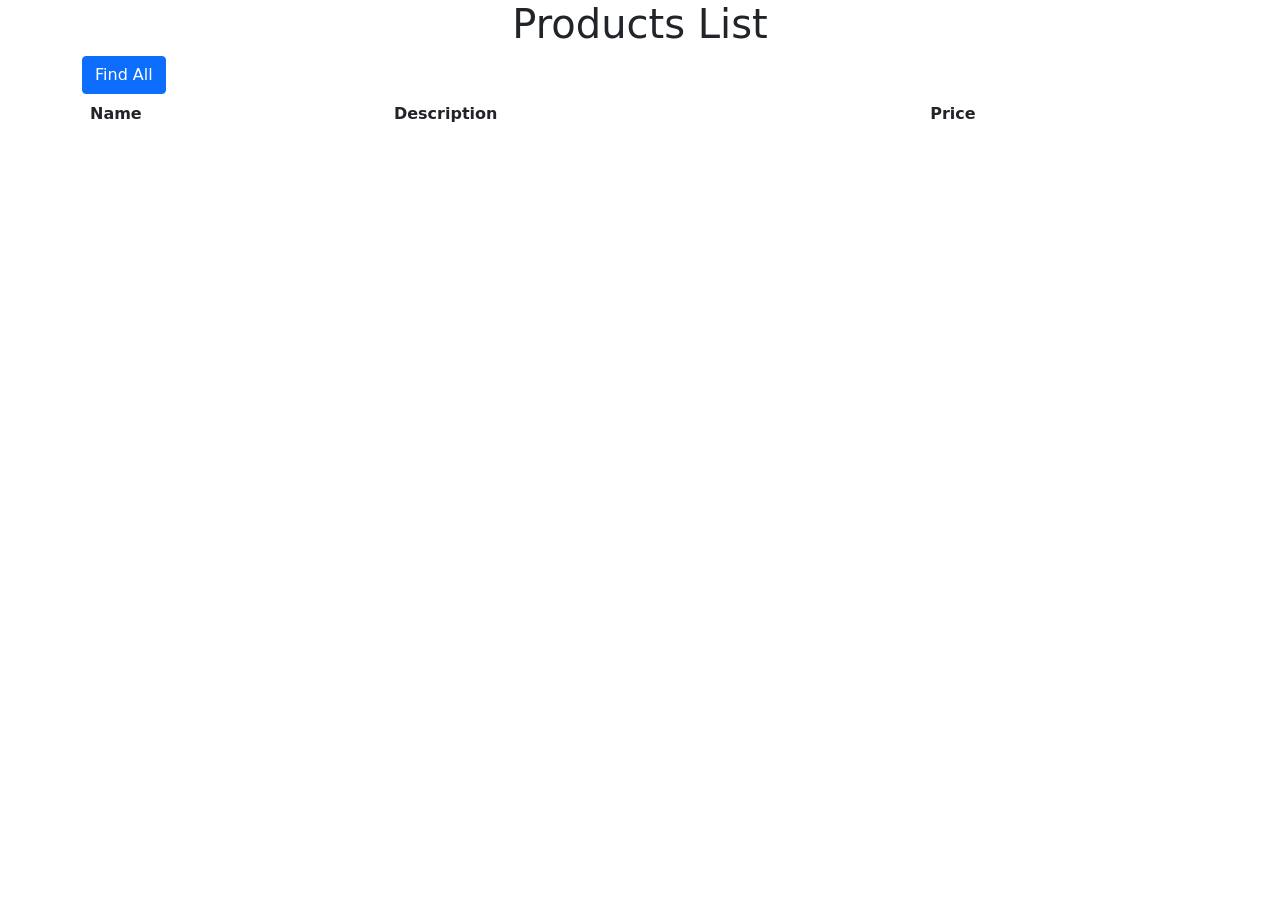
==== index.html @ a8497ce4 "Update Get" ====
<!DOCTYPE html>
<html lang="es">
<head>
    <meta charset="UTF-8">
    <meta http-equiv="X-UA-Compatible" content="IE=edge">
    <meta name="viewport" content="width=device-width, initial-scale=1.0">
    <link rel="stylesheet" href="css/bootstrap.css">
    <title>Spring Boot - Mongo DB</title>
</head>
<body>
    <div class="container">
        <h1 class="text-center">Products List</h1>
    
        <button id="traer" onclick="traerDatos()" class="btn btn-primary">Find All</button>
    
        <div>
        <table class="table table-borderless" id="list-products">
            <thead>
                <tr>
                  <th scope="col">Name</th>
                  <th scope="col">Description</th>
                  <th scope="col">Price</th>
                </tr>
              </thead>
              <tbody>
              </tbody>
        </table>
    </div>

    </div>
    <script src="js/jquery-3.6.0.min.js"></script>
    <script src="js/bootstrap.js"></script>
    <script src="js/requests.js"></script>
    
</body>
</html>
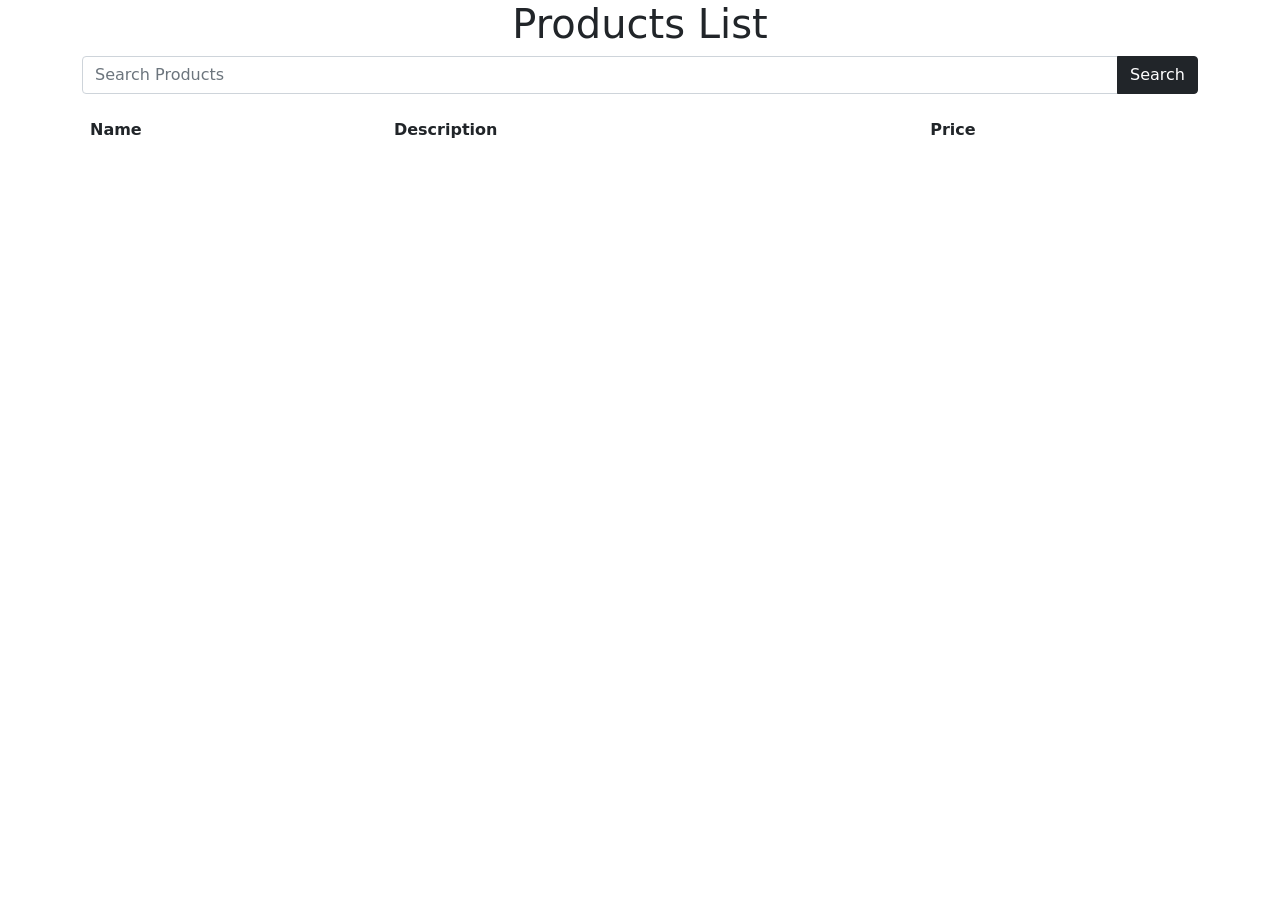
==== commit c65c2515: "Update SearchProducts Search Products by a letter in their name" ====
--- a/index.html
+++ b/index.html
@@ -1,5 +1,6 @@
 <!DOCTYPE html>
 <html lang="es">
+
 <head>
     <meta charset="UTF-8">
     <meta http-equiv="X-UA-Compatible" content="IE=edge">
@@ -7,30 +8,35 @@
     <link rel="stylesheet" href="css/bootstrap.css">
     <title>Spring Boot - Mongo DB</title>
 </head>
+
 <body>
     <div class="container">
         <h1 class="text-center">Products List</h1>
-    
-        <button id="traer" onclick="traerDatos()" class="btn btn-primary">Find All</button>
-    
+
+        <div class="input-group mb-3">
+            <input id="search-products" type="text" class="form-control" placeholder="Search Products" aria-label="Recipient's username" aria-describedby="button-addon2">
+            <button class="btn btn-dark" type="button" id="button-addon2" onclick="searchProducts()">Search</button>
+          </div>
+        
         <div>
-        <table class="table table-borderless" id="list-products">
-            <thead>
-                <tr>
-                  <th scope="col">Name</th>
-                  <th scope="col">Description</th>
-                  <th scope="col">Price</th>
-                </tr>
-              </thead>
-              <tbody>
-              </tbody>
-        </table>
-    </div>
+            <table class="table table-borderless" id="list-products">
+                <thead>
+                    <tr>
+                        <th scope="col">Name</th>
+                        <th scope="col">Description</th>
+                        <th scope="col">Price</th>
+                    </tr>
+                </thead>
+                <tbody>
+                </tbody>
+            </table>
+        </div>
 
     </div>
     <script src="js/jquery-3.6.0.min.js"></script>
     <script src="js/bootstrap.js"></script>
     <script src="js/requests.js"></script>
-    
+
 </body>
+
 </html>
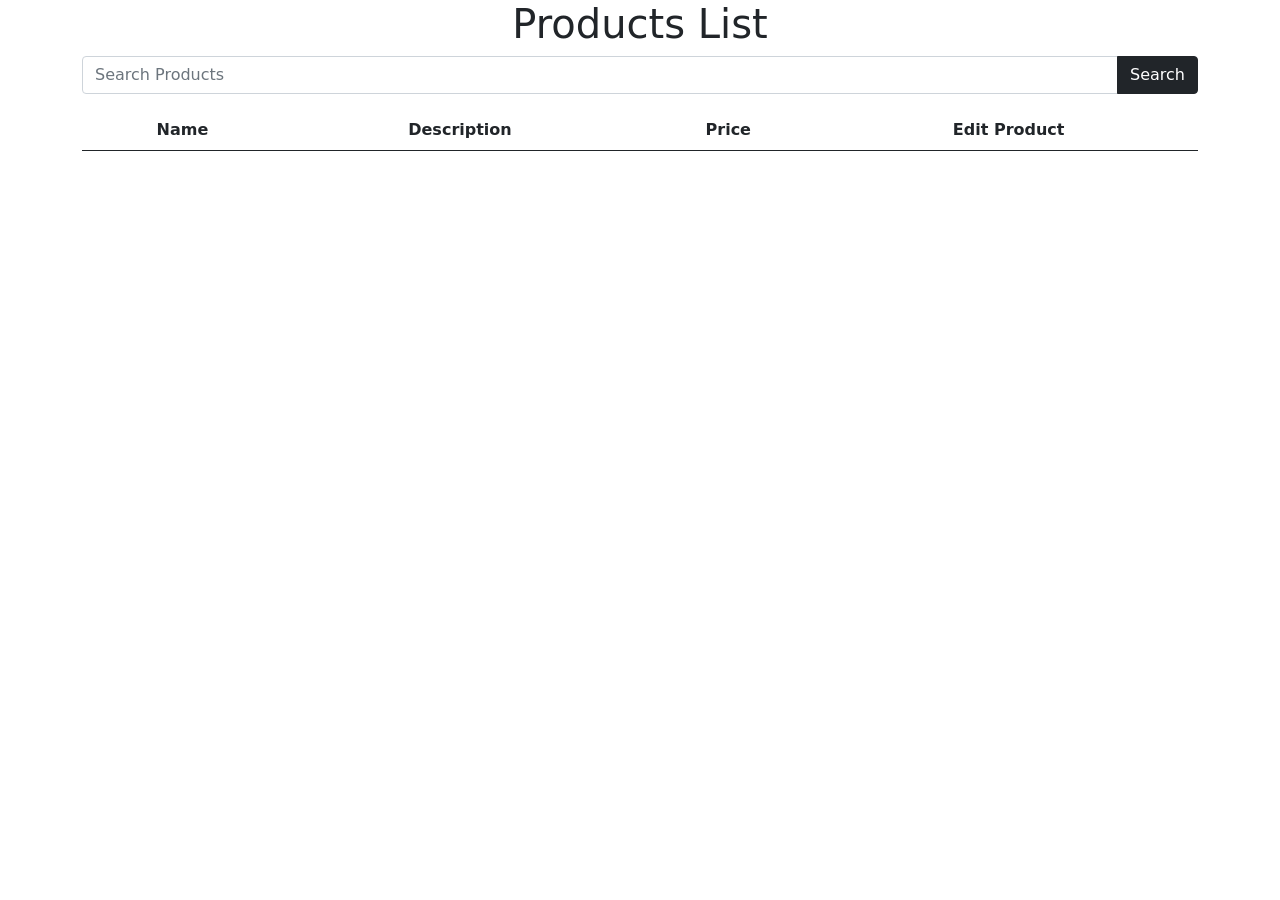
==== commit 04a44506: "Update Search" ====
--- a/index.html
+++ b/index.html
@@ -19,12 +19,13 @@
           </div>
         
         <div>
-            <table class="table table-borderless" id="list-products">
+            <table class="table text-center table-striped" id="list-products">
                 <thead>
                     <tr>
                         <th scope="col">Name</th>
                         <th scope="col">Description</th>
                         <th scope="col">Price</th>
+                        <th scope="col">Edit Product</th>
                     </tr>
                 </thead>
                 <tbody>
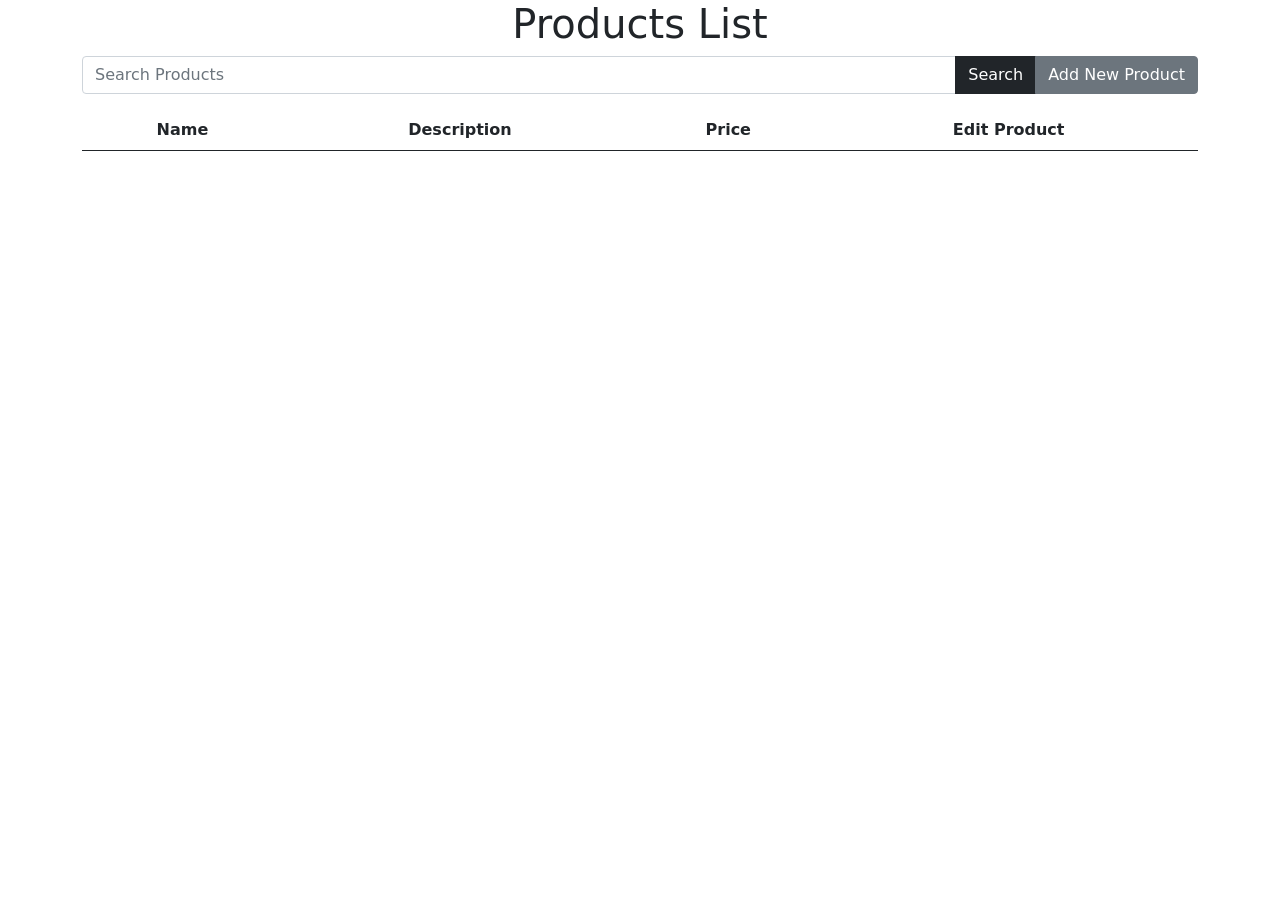
==== commit bd45cc9a: "Update Front" ====
--- a/index.html
+++ b/index.html
@@ -16,7 +16,8 @@
         <div class="input-group mb-3">
             <input id="search-products" type="text" class="form-control" placeholder="Search Products" aria-label="Recipient's username" aria-describedby="button-addon2">
             <button class="btn btn-dark" type="button" id="button-addon2" onclick="searchProducts()">Search</button>
-          </div>
+            <a class="btn btn-secondary" type="button" id="button-addon2" href="addProduct.html">Add New Product</a>
+        </div>
         
         <div>
             <table class="table text-center table-striped" id="list-products">
@@ -34,10 +35,10 @@
         </div>
 
     </div>
+    
     <script src="js/jquery-3.6.0.min.js"></script>
     <script src="js/bootstrap.js"></script>
     <script src="js/requests.js"></script>
 
 </body>
-
 </html>
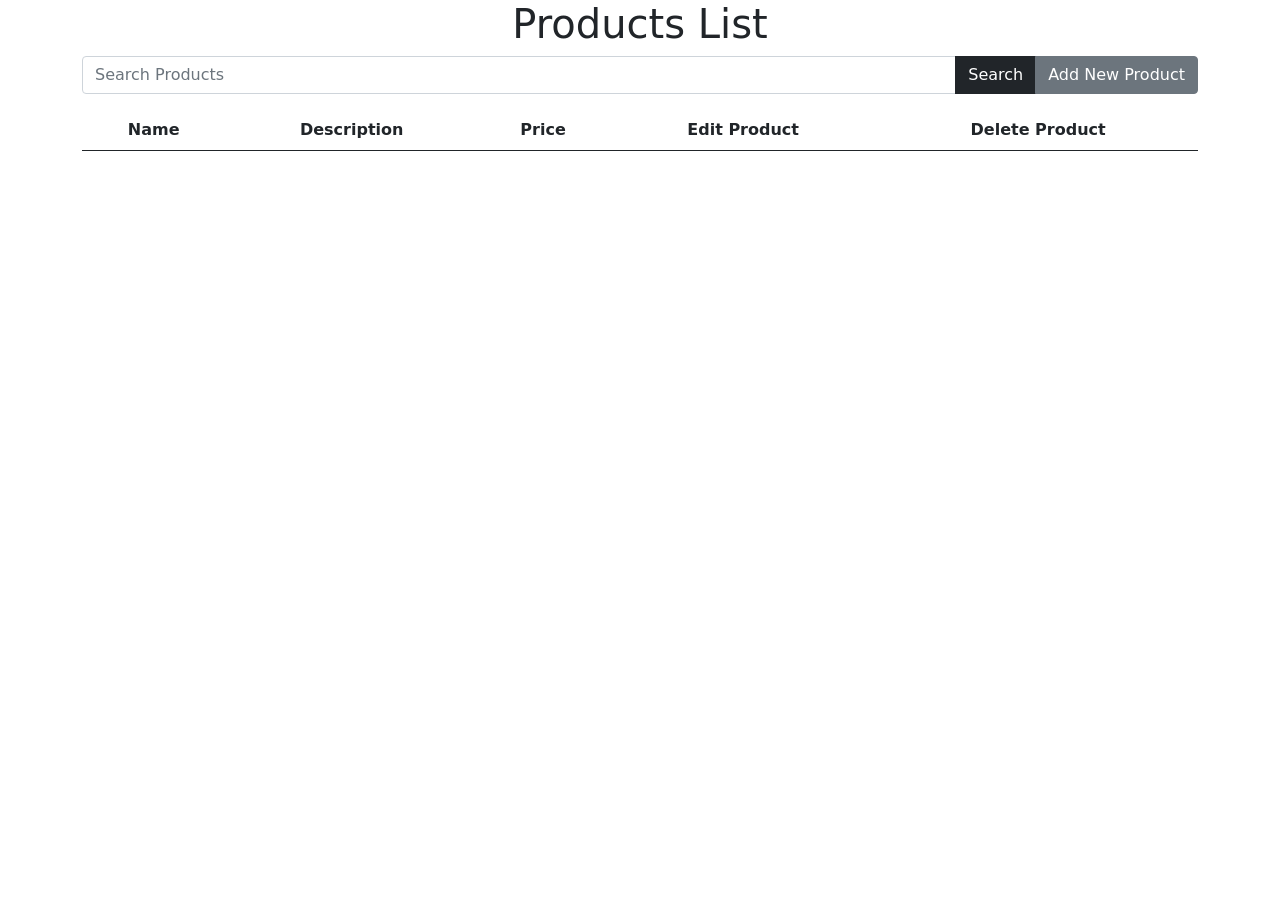
==== commit 2e14d23c: "Update Delete" ====
--- a/index.html
+++ b/index.html
@@ -27,6 +27,7 @@
                         <th scope="col">Description</th>
                         <th scope="col">Price</th>
                         <th scope="col">Edit Product</th>
+                        <th scope="col">Delete Product</th>
                     </tr>
                 </thead>
                 <tbody>
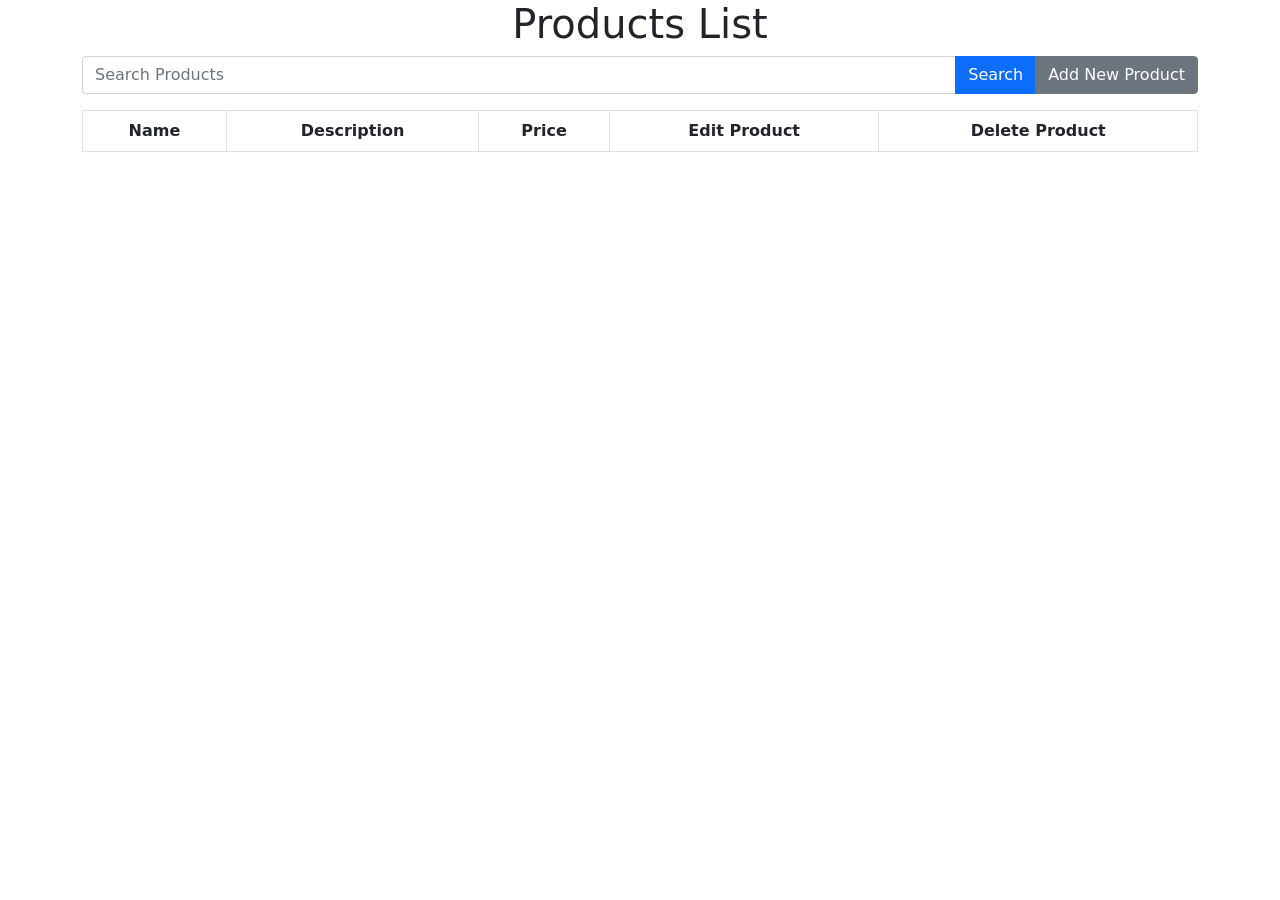
==== commit efdff267: "Update Variables" ====
--- a/index.html
+++ b/index.html
@@ -5,6 +5,7 @@
     <meta charset="UTF-8">
     <meta http-equiv="X-UA-Compatible" content="IE=edge">
     <meta name="viewport" content="width=device-width, initial-scale=1.0">
+    <link rel="stylesheet" href="css/modal.css">
     <link rel="stylesheet" href="css/bootstrap.css">
     <title>Spring Boot - Mongo DB</title>
 </head>
@@ -15,12 +16,12 @@
 
         <div class="input-group mb-3">
             <input id="search-products" type="text" class="form-control" placeholder="Search Products" aria-label="Recipient's username" aria-describedby="button-addon2">
-            <button class="btn btn-dark" type="button" id="button-addon2" onclick="searchProducts()">Search</button>
-            <a class="btn btn-secondary" type="button" id="button-addon2" href="addProduct.html">Add New Product</a>
+            <button class="btn btn-primary" type="button" onclick="searchProducts()">Search</button>
+            <button class="btn btn-secondary" type="button" onclick="addProductModel()">Add New Product</button>
         </div>
         
         <div>
-            <table class="table text-center table-striped" id="list-products">
+            <table class="table text-center table-striped table-bordered" id="list-products">
                 <thead>
                     <tr>
                         <th scope="col">Name</th>
@@ -36,7 +37,86 @@
         </div>
 
     </div>
+        
+    <!-- The Modal UPDATE -->
+    <div id="myModalUpdate" class="modal">
     
+      <!-- Modal content -->
+      <div class="modal-content">
+        <div class="text-center">
+            <h1 class="text-center">Edit Product</h1>
+
+            <div class="mb-3 row d-none">
+                <label class="col-sm-2 col-form-label">ID</label>
+                <div class="col-sm-10">
+                    <input type="text" class="form-control" id="noId" readonly> 
+                </div>
+            </div>
+
+            <div class="mb-3 row">
+                <label class="col-sm-2 col-form-label">Name</label>
+                <div class="col-sm-10">
+                    <input type="text" class="form-control" id="updateNameProduct" placeholder="Javascript">
+                </div>
+            </div>
+
+            <div class="mb-3 row">
+                <label class="col-sm-2 col-form-label">Description</label>
+                <div class="col-sm-10">
+                    <input type="text" class="form-control" id="updateDescriptionProduct" placeholder="Javascript for ...">
+                </div>
+            </div>
+
+            <div class="mb-3 row">
+                <label class="col-sm-2 col-form-label">Price</label>
+                <div class="col-sm-10">
+                    <input type="number" class="form-control" id="updatePriceProduct" placeholder="4.99">
+                </div>
+            </div>
+
+            <button class="btn btn-danger" onclick="closeModal()" data-bs-dismiss="alert">Close</button>
+            <button class="btn btn-success" onclick="editProduct()" data-bs-dismiss="alert">Edit</button>
+        </div>
+      </div>
+    
+    </div>
+
+    <!-- The Modal ADD -->
+    <div id="myModalAdd" class="modal">
+    
+    <!-- Modal content -->
+    <div class="modal-content">
+      <div class="text-center">
+          <h1 class="text-center">Add New Product</h1>
+
+          <div class="mb-3 row">
+              <label class="col-sm-2 col-form-label">Name</label>
+              <div class="col-sm-10">
+                  <input type="text" class="form-control" id="addNameProduct" placeholder="Javascript">
+              </div>
+          </div>
+
+          <div class="mb-3 row">
+              <label class="col-sm-2 col-form-label">Description</label>
+              <div class="col-sm-10">
+                  <input type="text" class="form-control" id="addDescriptionProduct" placeholder="Javascript for ...">
+              </div>
+          </div>
+
+          <div class="mb-3 row">
+              <label class="col-sm-2 col-form-label">Price</label>
+              <div class="col-sm-10">
+                  <input type="number" class="form-control" id="addPriceProduct" placeholder="4.99">
+              </div>
+          </div>
+
+          <button class="btn btn-danger" onclick="closeModal()" data-bs-dismiss="alert">Close</button>
+          <button class="btn btn-success" onclick="addProduct()" data-bs-dismiss="alert">Add</button>
+      </div>
+    </div>
+  
+  </div>
+
     <script src="js/jquery-3.6.0.min.js"></script>
     <script src="js/bootstrap.js"></script>
     <script src="js/requests.js"></script>
--- a/css/modal.css
+++ b/css/modal.css
@@ -0,0 +1,38 @@
+body {font-family: Arial, Helvetica, sans-serif;}
+
+/* The Modal (background) */
+.modal {
+  display: none; /* Hidden by default */
+  position: fixed; /* Stay in place */
+  z-index: 1; /* Sit on top */
+  padding: 150px 200px;
+  width: 0; /* Full width */
+  height: 0; /* Full height */
+  overflow: auto; /* Enable scroll if needed */
+  background-color: rgb(0,0,0); /* Fallback color */
+  background-color: rgba(0,0,0,0.4); /* Black w/ opacity */
+}
+
+/* Modal Content */
+.modal-content {
+  background-color: #fefefe;
+  margin: auto;
+  padding: 20px;
+  border: 1px solid #888;
+  width: 80%;
+}
+
+/* The Close Button */
+.close {
+  color: #aaaaaa;
+  float: right;
+  font-size: 28px;
+  font-weight: bold;
+}
+
+.close:hover,
+.close:focus {
+  color: #000;
+  text-decoration: none;
+  cursor: pointer;
+}
